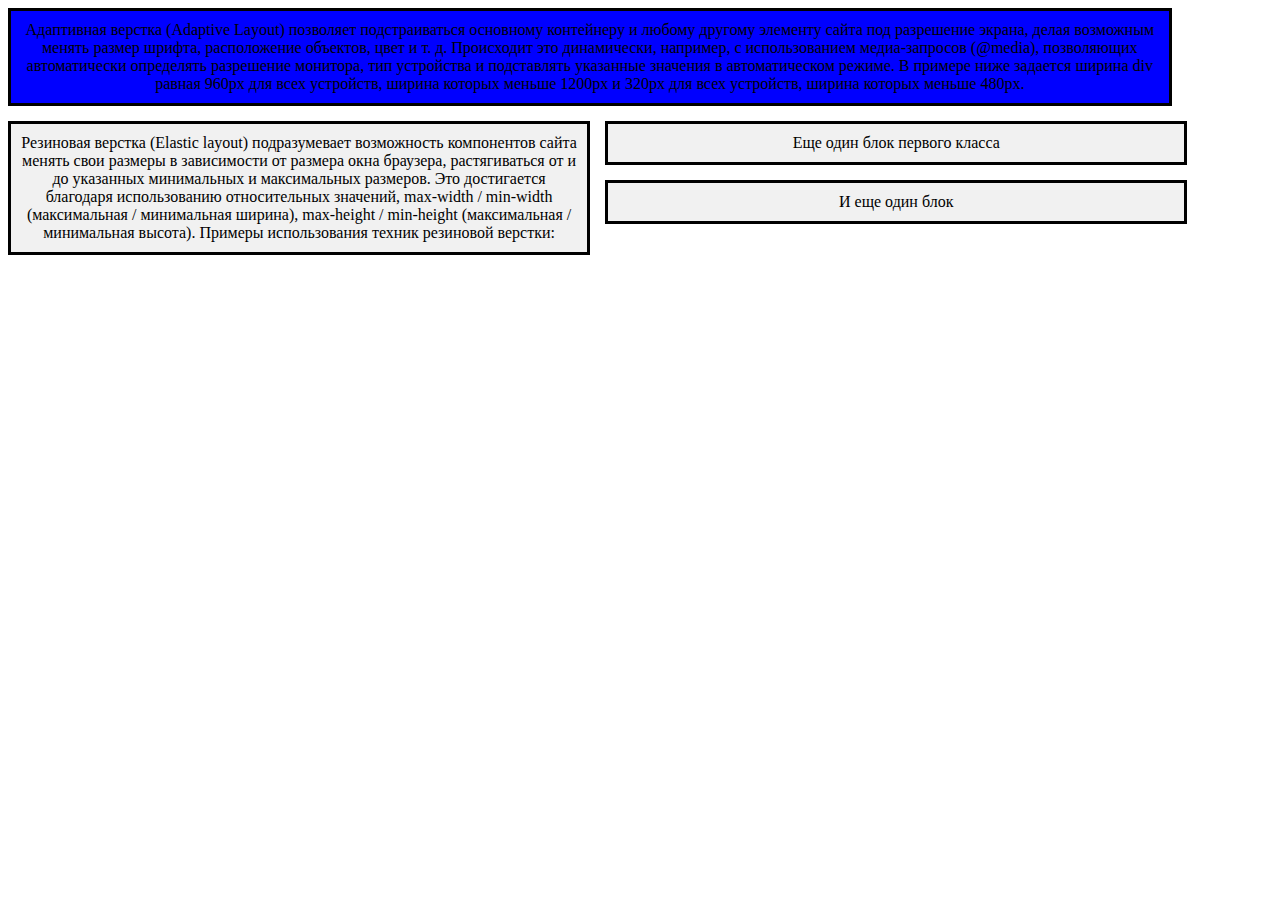
==== index.html @ 831d9256 "Add files via upload" ====
<!DOCTYPE html>
<html lang="en">
<head>
    <meta charset="UTF-8">
    <title>Лабораторная работа 1</title>
    <link rel="stylesheet" type="text/css" href="firstlab.css">
</head>
<body>
<div class="class2">Адаптивная верстка (Adaptive Layout) позволяет подстраиваться основному контейнеру и любому другому элементу сайта под
    разрешение экрана, делая возможным менять размер шрифта, расположение объектов, цвет и т. д. Происходит это динамически, например,
    с использованием медиа-запросов (@media), позволяющих автоматически определять разрешение монитора, тип устройства и подставлять
    указанные значения в автоматическом режиме. В примере ниже задается ширина div равная 960px для всех устройств, ширина которых меньше 1200px
    и 320px для всех устройств, ширина которых меньше 480px.</div>
<div class="class1">Резиновая верстка (Elastic layout) подразумевает возможность компонентов сайта менять свои размеры в зависимости от
    размера окна браузера, растягиваться от и до указанных минимальных и максимальных размеров. Это достигается благодаря использованию
    относительных значений, max-width / min-width (максимальная / минимальная ширина), max-height / min-height
    (максимальная / минимальная высота). Примеры использования техник резиновой верстки:</div>
<div class="class1">Еще один блок первого класса</div>
<div class="class1">И еще один блок</div>
</body>
</html>
---- firstlab.css ----
@media screen and (max-width: 2180px    ){
    .class1{
        width: 44%;
        background:#f1f1f1;
        float:left;
        margin: 0 15px 15px 0;
        text-align:center;
        padding: 10px;
        border: 3px solid black;
    }
}
@media screen and (max-width: 2180px    ){
    .class2{
        width: 90%;
        background:blue;
        float:left;
        margin: 0 15px 15px 0;
        text-align:center;
        padding: 10px;
        border: 3px solid black;
    }
}

@media screen and (max-width: 800px) {
    .class2 {
        width: 90%;
        background:blue;
        float:left;
        margin: 0 15px 15px 0;
        text-align:center;
        padding: 10px;
        border: 3px solid black;
    }
}
@media screen and (max-width: 800px) {
    .class1 {
        width: 90%;
        float:left;
        margin: 0 15px 15px 0;
        text-align:center;
        padding: 10px;
        border: 3px solid black;
    }

}
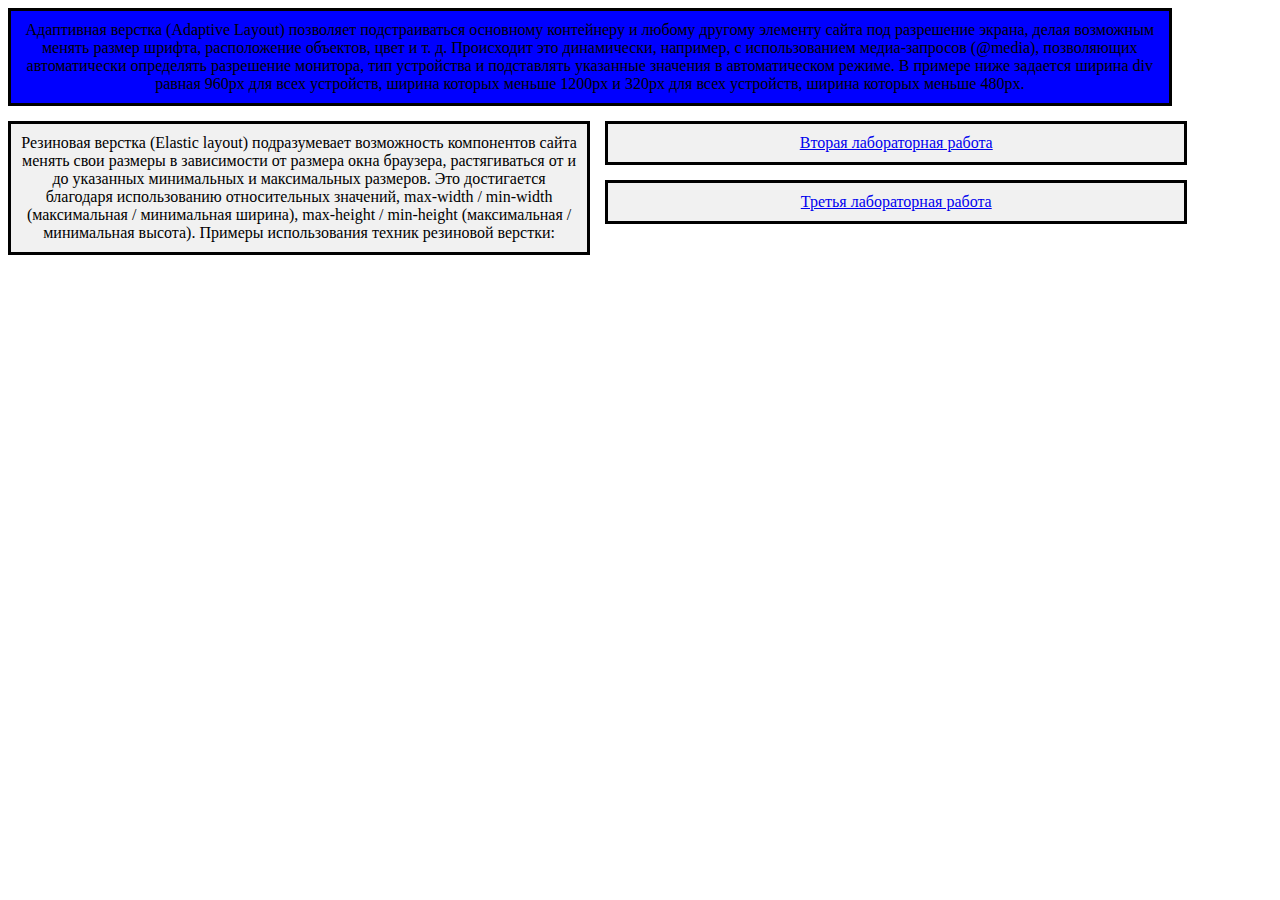
==== commit bd6f52f3: "Update index.html" ====
--- a/index.html
+++ b/index.html
@@ -15,7 +15,7 @@
     размера окна браузера, растягиваться от и до указанных минимальных и максимальных размеров. Это достигается благодаря использованию
     относительных значений, max-width / min-width (максимальная / минимальная ширина), max-height / min-height
     (максимальная / минимальная высота). Примеры использования техник резиновой верстки:</div>
-<div class="class1">Еще один блок первого класса</div>
-<div class="class1">И еще один блок</div>
+<div class="class1"><a href="Lab2/index.html">Вторая лабораторная работа</a></div>
+<div class="class1"><a href="Lab2/index.html">Третья лабораторная работа</a></div>
 </body>
-</html>+</html>
--- a/firstlab.css
+++ b/firstlab.css
@@ -1,5 +1,4 @@
-
-@media screen and (max-width: 2180px    ){
+@media screen and (max-width: 2180px ){
     .class1{
         width: 44%;
         background:#f1f1f1;
@@ -10,37 +9,38 @@
         border: 3px solid black;
     }
 }
-@media screen and (max-width: 2180px    ){
-    .class2{
+@media all and (orientation: portrait)  {
+    .class1 {
         width: 90%;
-        background:blue;
         float:left;
         margin: 0 15px 15px 0;
         text-align:center;
+        background:#f0f0f0;
+        padding: 10px;
+        border: 3px solid black;
+    }
+
+}
+@media screen and (max-width: 1080px) {
+    .class1 {
+        width: 90%;
+        float:left;
+        margin: 0 15px 15px 0;
+        text-align:center;
+        background:#f0f0f0;
         padding: 10px;
         border: 3px solid black;
     }
 }
 
-@media screen and (max-width: 800px) {
-    .class2 {
-        width: 90%;
-        background:blue;
-        float:left;
-        margin: 0 15px 15px 0;
-        text-align:center;
-        padding: 10px;
-        border: 3px solid black;
-    }
+.class2{
+    width: 90%;
+    background:blue;
+    float:left;
+    margin: 0 15px 15px 0;
+    text-align:center;
+    padding: 10px;
+    border: 3px solid black;
 }
-@media screen and (max-width: 800px) {
-    .class1 {
-        width: 90%;
-        float:left;
-        margin: 0 15px 15px 0;
-        text-align:center;
-        padding: 10px;
-        border: 3px solid black;
-    }
 
-}+
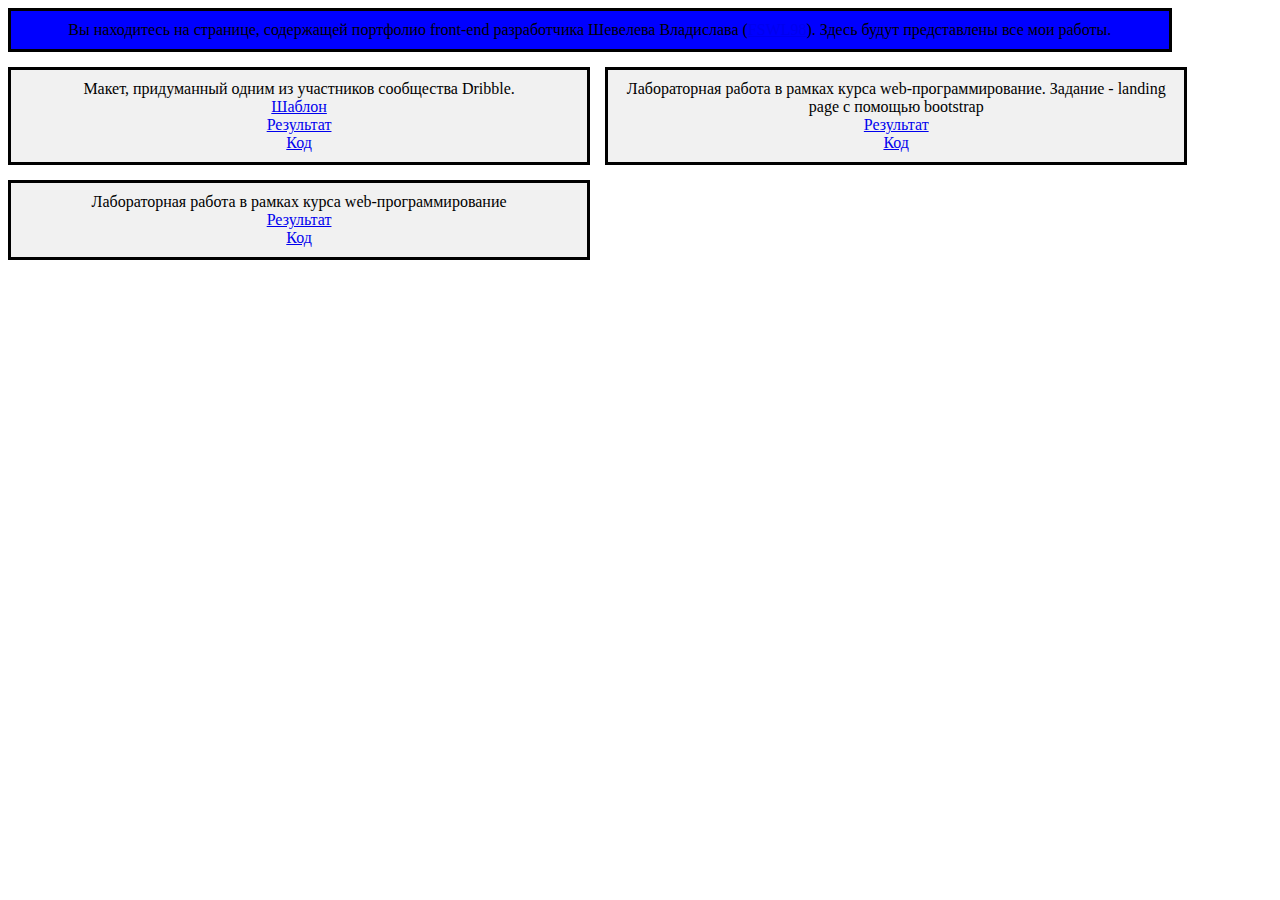
==== commit 2797e0aa: "Rework lab1 as portfolio" ====
--- a/index.html
+++ b/index.html
@@ -2,20 +2,24 @@
 <html lang="en">
 <head>
     <meta charset="UTF-8">
-    <title>Лабораторная работа 1</title>
+    <title>FSWL. Fronted-developer portfolio</title>
     <link rel="stylesheet" type="text/css" href="firstlab.css">
 </head>
 <body>
-<div class="class2">Адаптивная верстка (Adaptive Layout) позволяет подстраиваться основному контейнеру и любому другому элементу сайта под
-    разрешение экрана, делая возможным менять размер шрифта, расположение объектов, цвет и т. д. Происходит это динамически, например,
-    с использованием медиа-запросов (@media), позволяющих автоматически определять разрешение монитора, тип устройства и подставлять
-    указанные значения в автоматическом режиме. В примере ниже задается ширина div равная 960px для всех устройств, ширина которых меньше 1200px
-    и 320px для всех устройств, ширина которых меньше 480px.</div>
-<div class="class1">Резиновая верстка (Elastic layout) подразумевает возможность компонентов сайта менять свои размеры в зависимости от
-    размера окна браузера, растягиваться от и до указанных минимальных и максимальных размеров. Это достигается благодаря использованию
-    относительных значений, max-width / min-width (максимальная / минимальная ширина), max-height / min-height
-    (максимальная / минимальная высота). Примеры использования техник резиновой верстки:</div>
-<div class="class1"><a href="Lab2/index.html">Вторая лабораторная работа</a></div>
-<div class="class1"><a href="Lab2/index.html">Третья лабораторная работа</a></div>
+<div class="class2">Вы находитесь на странице, содержащей портфолио front-end разработчика Шевелева Владислава (<a href="https://github.com/FSWL98">FSWL98</a>).
+Здесь будут представлены все мои работы.</div>
+<div class="class1">Макет, придуманный одним из участников сообщества Dribble. <br/>
+<a href="https://dribbble.com/shots/8194999-Boksz-com" target="_blank">Шаблон</a><br/>
+<a href="https://fswl98.github.io/Boksz.com/" target="_blank">Результат</a><br/>
+<a href="https://github.com/FSWL98/Boksz.com" target="_blank">Код</a></div>
+<div class="class1">Лабораторная работа в рамках курса web-программирование. Задание - landing page с помощью bootstrap<br/>
+    <a href="Lab2/index.html" target="_blank">Результат</a><br/>
+    <a href="https://github.com/FSWL98/fswl98.github.io/tree/master/Lab2" target="_blank">Код</a>
+</div>
+<div class="class1">
+    Лабораторная работа в рамках курса web-программирование<br/>
+    <a href="Lab3/index.html" target="_blank">Результат</a><br/>
+    <a href="https://github.com/FSWL98/fswl98.github.io/tree/master/Lab3" target="_blank">Код</a>
+</div>
 </body>
 </html>
